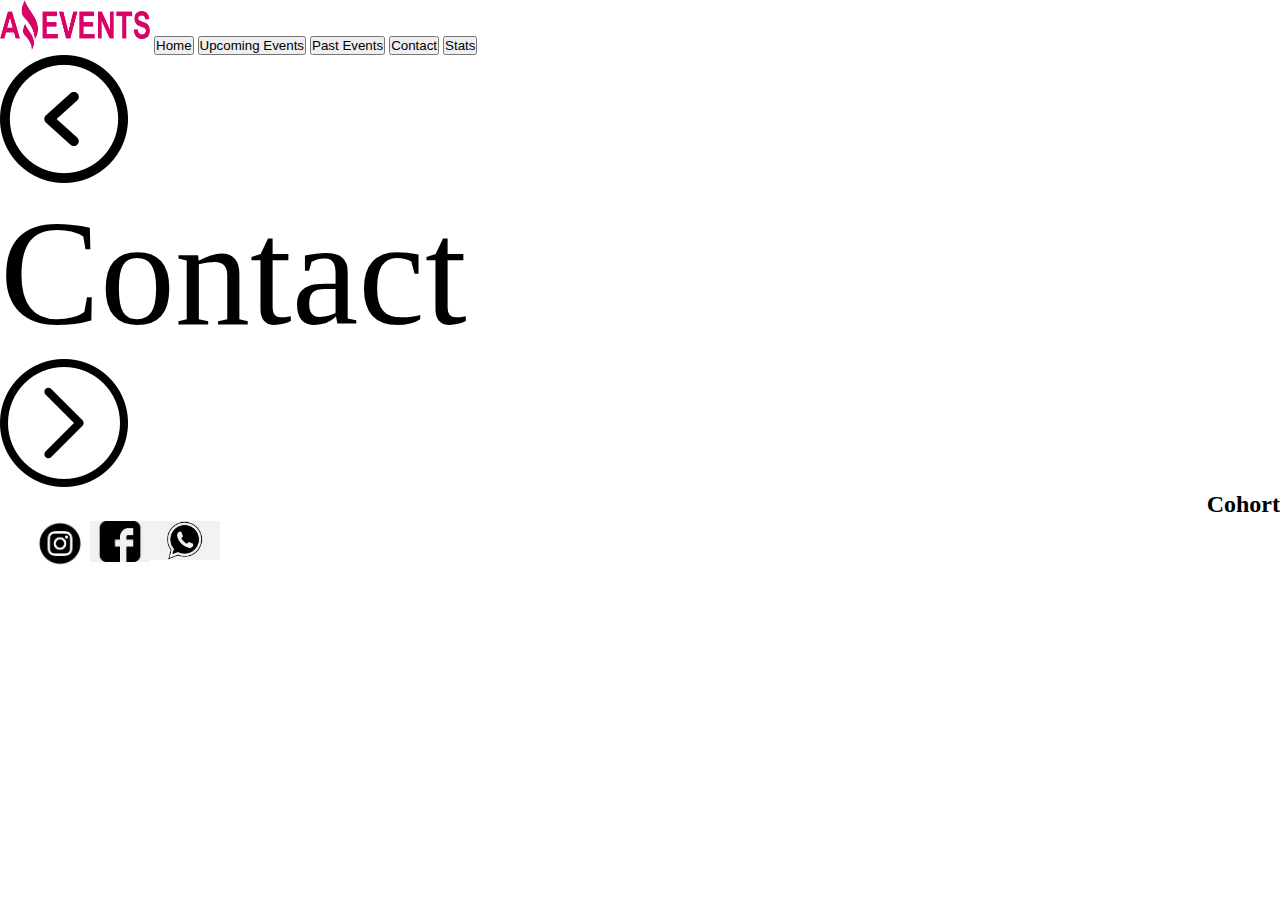
==== contact.html @ 087b2734 "home terminado" ====
<!DOCTYPE html>
<html lang="en">
<head>
    <meta charset="UTF-8">
    <meta http-equiv="X-UA-Compatible" content="IE=edge">
    <meta name="viewport" content="width=device-width, initial-scale=1.0">
    <title>Contact</title>
    <link rel="stylesheet" href="./styles/style.css">
    <link href="https://cdn.jsdelivr.net/npm/bootstrap@5.3.0-alpha1/dist/css/bootstrap.min.css" rel="stylesheet" integrity="sha384-GLhlTQ8iRABdZLl6O3oVMWSktQOp6b7In1Zl3/Jr59b6EGGoI1aFkw7cmDA6j6gD" crossorigin="anonymous">
</head>
<body>
    <section>

        <nav class="navbar bg-body-tertiary">
            <div class="container-fluid">
                
              <a class="navbar-brand" href="#">
                <img src="/assets/img/LogoAmazingEvents.png" alt="Logo" width="150" height="50" class="d-inline-block align-text-top"></a>
                    <a href="./index.html"><button class="btn btn-outline-success me-2" type="button">Home</button></a>
                    <a href="./UpcominEvents.html"><button class="btn btn-sm btn-outline-secondary" type="button">Upcoming Events</button></a>
                    <a href="./pastEvents.html"><button class="btn btn-sm btn-outline-secondary" type="button">Past Events</button></a>
                    <a href="./contact.html"><button class="btn btn-sm btn-outline-secondary" type="button">Contact</button></a>
                    <a href="./stats.html"><button class="btn btn-sm btn-outline-secondary" type="button">Stats</button></a>
            </div>
          </nav>
    </section>
    <section>
        <a href="./pastEvents.html"><img src="./assets/img/8019993.png" alt=""></a>
       <p class="bText">Contact</p>
        <a href="./stats.html"><img src="./assets/img/3519442.png" alt=""></a>
    </section>
    <section>
       
         
    </section>
    <footer>
        <div class="social">
        <a href=""><img src="./assets/img/download.png" alt="Instagram" width="60px"></a>
        <a href=""><img src="./assets/img/face.png" alt="Instagram" width="60px"></a>
        <a href=""><img src="./assets/img/whatsapp.png" alt="whatsapp" width="70px"></a>
        </div>
        <h2>Cohort</h2>
    </footer>
    <script src="https://cdn.jsdelivr.net/npm/bootstrap@5.3.0-alpha1/dist/js/bootstrap.bundle.min.js" integrity="sha384-w76AqPfDkMBDXo30jS1Sgez6pr3x5MlQ1ZAGC+nuZB+EYdgRZgiwxhTBTkF7CXvN" crossorigin="anonymous"></script>
</body>
</html>
---- styles/style.css ----
* {
    padding: 0%;
    margin: 0%;
}

.banner {
    display: flex;
    align-items: center;
    justify-content: space-between;
    padding: 40px;
}
.bText {
    font-size: 150px;
    
}

.sectionF {
    display: flex;
    align-items: center;
}

.search {
    width: 30px;
}
.card-group {
    margin-bottom: 150px;
    margin-top: 70px;
}

form {
    display: flex;
    align-content: space-around;
    margin-right: 20px;
}

label{
    margin-right: 20px;
    margin-left: 10px;
}

footer {
    display: flex;
    height: 50px;
    justify-content: space-between;
}

.social {
    display: flex;
    margin: 20px;
    padding: 10px;
    justify-content: space-between;
    
}
.aSocial{
width: 50%;
height: 50px;
display:flex ;
}
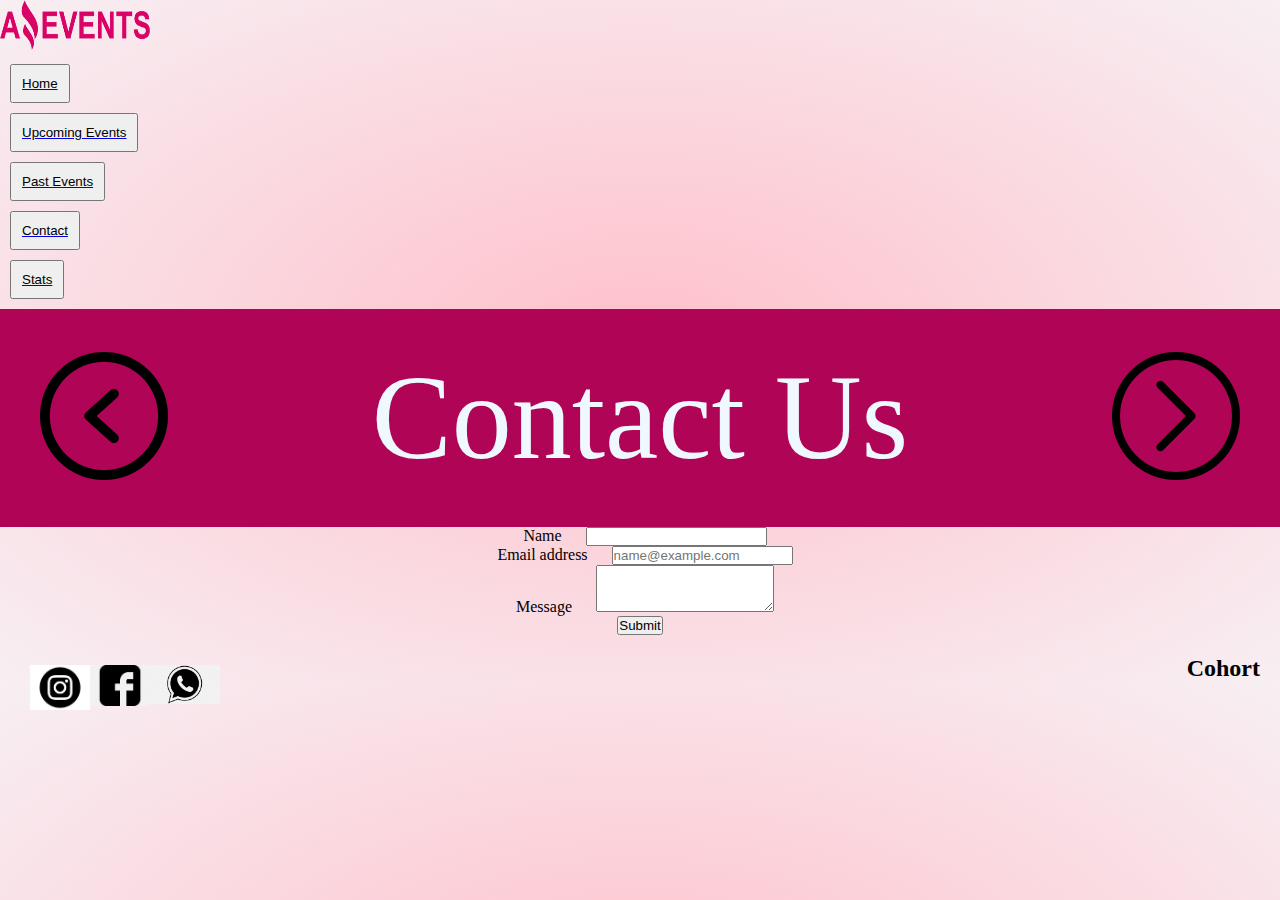
==== commit cda77724: "agregado de estilos css" ====
--- a/contact.html
+++ b/contact.html
@@ -24,14 +24,25 @@
             </div>
           </nav>
     </section>
-    <section>
+    <section class="banner">
         <a href="./pastEvents.html"><img src="./assets/img/8019993.png" alt=""></a>
-       <p class="bText">Contact</p>
+       <p class="bText">Contact Us</p>
         <a href="./stats.html"><img src="./assets/img/3519442.png" alt=""></a>
     </section>
-    <section>
-       
-         
+    <section class="contactSect">
+        <div class="mb3">
+            <label for="Nameclass="form-label">Name</label>
+            <input type="text" class="form-control" id="Name" placeholder="">
+          </div>
+        <div class="mb-3">
+            <label for="email" class="form-label">Email address</label>
+            <input type="email" class="form-control" id="email" placeholder="name@example.com">
+          </div>
+          <div class="mb-3">
+            <label for="exampleFormControlTextarea1" class="form-label">Message</label>
+            <textarea class="form-control" id="exampleFormControlTextarea1" rows="3"></textarea>
+          </div>
+          <button type="submit">Submit</button>
     </section>
     <footer>
         <div class="social">
--- a/styles/style.css
+++ b/styles/style.css
@@ -1,17 +1,27 @@
 * {
     padding: 0%;
     margin: 0%;
+    box-sizing: border-box;
+    
 }
+
+body {
+    
+     background: content-box radial-gradient(pink, rgb(247, 239, 243));
+}
+
 
 .banner {
     display: flex;
     align-items: center;
     justify-content: space-between;
     padding: 40px;
+    background-color: rgb(176, 4, 87);
+    
 }
 .bText {
-    font-size: 150px;
-    
+    font-size: 120px;
+    color: aliceblue;
 }
 
 .sectionF {
@@ -23,8 +33,11 @@
     width: 30px;
 }
 .card-group {
+    display: flex;
     margin-bottom: 150px;
     margin-top: 70px;
+    padding: 10px;
+    align-content:space-between ;
 }
 
 form {
@@ -36,8 +49,24 @@
 label{
     margin-right: 20px;
     margin-left: 10px;
+    border-color: crimson;
+    border: 5px;
+}
+input {
+
 }
 
+div>img {
+    height: 180px;
+}
+
+.card-group {
+    border: 20px;
+    background-color: pink;
+}
+.card-body {
+    background-color: #f3a6b3;
+}
 footer {
     display: flex;
     height: 50px;
@@ -55,4 +84,44 @@
 width: 50%;
 height: 50px;
 display:flex ;
-}+}
+
+h2 {
+    margin: 20px;
+}
+
+.contactSect {
+    display: flex;
+    flex-direction: column;
+    align-items: center; 
+}
+
+.btn {
+    display: flex;
+    padding: 10px;
+    margin: 10px;
+    align-items: flex-end;
+    align-content: flex-end;
+
+}
+
+.ver {
+    background-color: rgb(240, 130, 147);
+    display: flex;
+    align-content: space-between;
+
+}
+
+table {
+    margin: 20px;
+    padding: 10px;
+    border: 5px;
+    display: flex;
+}
+td {
+    border: 2px;
+}
+tr {
+    border: 5px;
+    padding: 15px;
+}
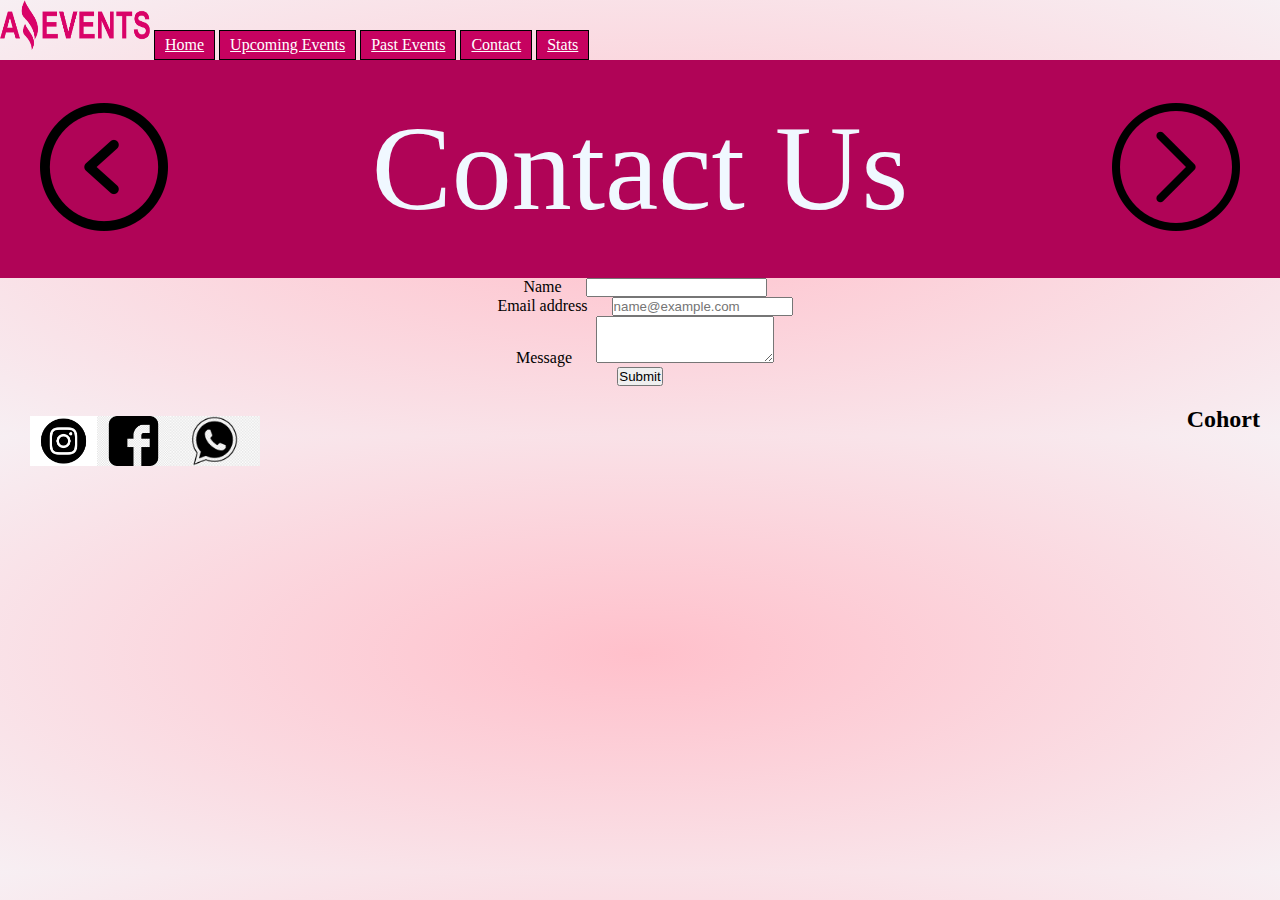
==== commit ca7c78b8: "ccambios en codigo html y css" ====
--- a/contact.html
+++ b/contact.html
@@ -16,11 +16,11 @@
                 
               <a class="navbar-brand" href="#">
                 <img src="/assets/img/LogoAmazingEvents.png" alt="Logo" width="150" height="50" class="d-inline-block align-text-top"></a>
-                    <a href="./index.html"><button class="btn btn-outline-success me-2" type="button">Home</button></a>
-                    <a href="./UpcominEvents.html"><button class="btn btn-sm btn-outline-secondary" type="button">Upcoming Events</button></a>
-                    <a href="./pastEvents.html"><button class="btn btn-sm btn-outline-secondary" type="button">Past Events</button></a>
-                    <a href="./contact.html"><button class="btn btn-sm btn-outline-secondary" type="button">Contact</button></a>
-                    <a href="./stats.html"><button class="btn btn-sm btn-outline-secondary" type="button">Stats</button></a>
+                <a class="aNav" href="./index.html">Home</a>
+                <a class="aNav" href="./UpcominEvents.html">Upcoming Events</a>
+                <a class="aNav" href="./pastEvents.html">Past Events</a>
+                <a class="aNav" href="./contact.html">Contact</a>
+                <a class="aNav" href="./stats.html">Stats</a>
             </div>
           </nav>
     </section>
@@ -31,7 +31,7 @@
     </section>
     <section class="contactSect">
         <div class="mb3">
-            <label for="Nameclass="form-label">Name</label>
+            <label for="Name" class="form-label">Name</label>
             <input type="text" class="form-control" id="Name" placeholder="">
           </div>
         <div class="mb-3">
@@ -42,13 +42,13 @@
             <label for="exampleFormControlTextarea1" class="form-label">Message</label>
             <textarea class="form-control" id="exampleFormControlTextarea1" rows="3"></textarea>
           </div>
-          <button type="submit">Submit</button>
+          <button class="ver" type="submit">Submit</button>
     </section>
     <footer>
         <div class="social">
-        <a href=""><img src="./assets/img/download.png" alt="Instagram" width="60px"></a>
-        <a href=""><img src="./assets/img/face.png" alt="Instagram" width="60px"></a>
-        <a href=""><img src="./assets/img/whatsapp.png" alt="whatsapp" width="70px"></a>
+            <a class="aSocial" href=""><img src="./assets/img/download.png" alt="Instagram"></a>
+            <a class="aSocial" href=""><img src="./assets/img/face.png" alt="Instagram"></a>
+            <a class="aSocial" href=""><img src="./assets/img/whatsapp.png" alt="whatsapp"></a>
         </div>
         <h2>Cohort</h2>
     </footer>
--- a/styles/style.css
+++ b/styles/style.css
@@ -3,6 +3,9 @@
     margin: 0%;
     box-sizing: border-box;
     
+}
+main {
+    display: flex;
 }
 
 body {
@@ -10,6 +13,18 @@
      background: content-box radial-gradient(pink, rgb(247, 239, 243));
 }
 
+nav {
+    position: relative;
+}
+
+.aNav {
+    display: inline-block;
+    background-color: rgb(198, 2, 96);
+    color: white;
+    padding: 5px 10px;
+    border: 1px solid black;
+    
+}
 
 .banner {
     display: flex;
@@ -52,9 +67,6 @@
     border-color: crimson;
     border: 5px;
 }
-input {
-
-}
 
 div>img {
     height: 180px;
@@ -80,7 +92,7 @@
     justify-content: space-between;
     
 }
-.aSocial{
+div >.aSocial{
 width: 50%;
 height: 50px;
 display:flex ;
@@ -105,23 +117,67 @@
 
 }
 
-.ver {
+div .ver {
     background-color: rgb(240, 130, 147);
     display: flex;
-    align-content: space-between;
+    align-items:center ;
+    padding: 7px;
+    border: 1px solid black;
 
 }
 
 table {
-    margin: 20px;
+    margin: 20px 10px;
     padding: 10px;
-    border: 5px;
+    border: 1px solid black;
     display: flex;
+    border-color: crimson;
+    color: darkred;
+    align-items: center;
+    justify-content: center;
 }
+
+
+
 td {
-    border: 2px;
+    border: 1px solid rgb(73, 2, 16);
+    padding: 15px 20px;
+    height: 30px;
 }
 tr {
+    border: 1px solid rgb(73, 2, 16);
+    padding: 20px 10px;
+    
+    height: 40px;
+}
+.primTab{
+    background-color: rgb(240, 130, 147);
+    padding: 10px;
+    border: 1px solid rgb(73, 2, 16);
+}
+
+
+.detailsSec {
+    display: flex;
+    align-items: center;
+    justify-content: center;
+    height: 400px;
+    margin-top: 30px;
+    background-color: #f3a6b3;
+    
+    
+}
+
+.card2 {
+    display: flex;
+    height: 300px;
+    width: 300px;
+    align-content: space-around;
+    justify-content: center;
+    align-items: center;
+    padding: 40px;
+    text-align: center;
     border: 5px;
-    padding: 15px;
+    background-color: #dc5269;
 }
+
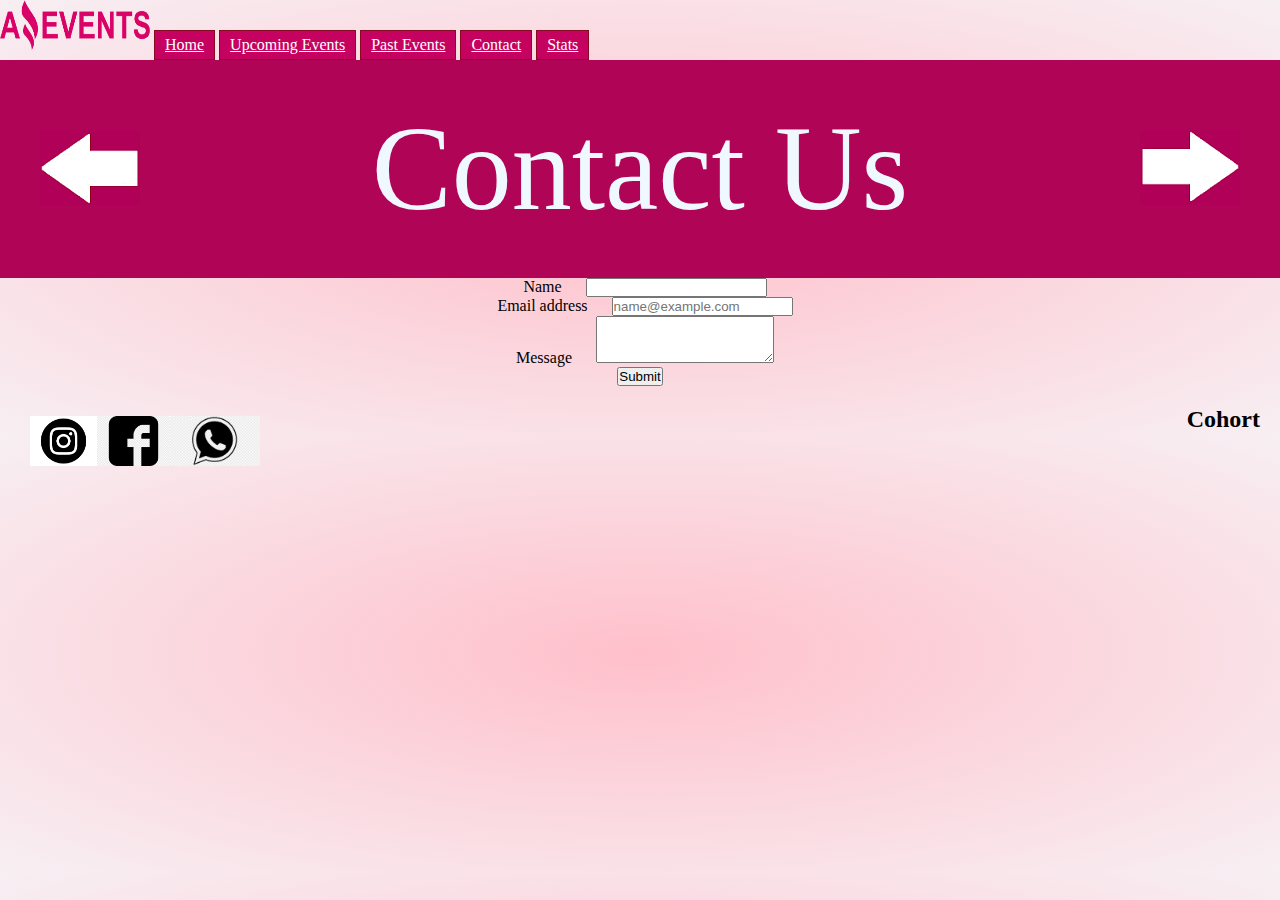
==== commit 663e0256: "cambios esteticos" ====
--- a/contact.html
+++ b/contact.html
@@ -25,9 +25,9 @@
           </nav>
     </section>
     <section class="banner">
-        <a href="./pastEvents.html"><img src="./assets/img/8019993.png" alt=""></a>
+        <a href="./pastEvents.html"><img src="./assets/img/f_izq.png" alt=""></a>
        <p class="bText">Contact Us</p>
-        <a href="./stats.html"><img src="./assets/img/3519442.png" alt=""></a>
+        <a href="./stats.html"><img src="./assets/img/fDer.png" alt=""></a>
     </section>
     <section class="contactSect">
         <div class="mb3">
--- a/styles/style.css
+++ b/styles/style.css
@@ -22,7 +22,7 @@
     background-color: rgb(198, 2, 96);
     color: white;
     padding: 5px 10px;
-    border: 1px solid black;
+    border: 1px solid rgb(138, 8, 34);
     
 }
 
@@ -114,48 +114,52 @@
     margin: 10px;
     align-items: flex-end;
     align-content: flex-end;
-
+    
 }
 
 div .ver {
     background-color: rgb(240, 130, 147);
     display: flex;
     align-items:center ;
+    justify-content: center;
     padding: 7px;
-    border: 1px solid black;
-
-}
-
-table {
-    margin: 20px 10px;
-    padding: 10px;
-    border: 1px solid black;
-    display: flex;
-    border-color: crimson;
-    color: darkred;
-    align-items: center;
-    justify-content: center;
-}
-
-
-
-td {
     border: 1px solid rgb(73, 2, 16);
-    padding: 15px 20px;
-    height: 30px;
-}
-tr {
-    border: 1px solid rgb(73, 2, 16);
-    padding: 20px 10px;
-    
-    height: 40px;
-}
-.primTab{
+    color: antiquewhite;
+    width: 100px;
+}
+
+table{
+    padding: 20px;
+    margin: 20px;
+    border: 1px solid rgb(176, 4, 87);
+}
+
+thead {
+    border: 1px solid rgb(176, 4, 87) !important;
     background-color: rgb(240, 130, 147);
-    padding: 10px;
-    border: 1px solid rgb(73, 2, 16);
-}
-
+    padding: 20px;
+    color: antiquewhite;
+}
+tbody {
+    border: 1px solid rgb(176, 4, 87) !important;
+    padding: 20px !important;
+    margin: 20px !important;
+}
+tr{
+    border: 1px solid rgb(176, 4, 87) !important;
+    padding: 20px;
+    margin: 20px;
+}
+th{
+    border: 1px solid rgb(176, 4, 87) !important;
+    width: 1500px;
+}
+td{
+    border: 1px solid rgb(176, 4, 87) !important;
+    padding: 10px;
+    margin: 10px;
+    
+}
 
 .detailsSec {
     display: flex;
@@ -181,3 +185,43 @@
     background-color: #dc5269;
 }
 
+@media only screen and (min-width: 320px) and (max-width: 767px) {
+    body{display: flex;
+    flex-direction: column;}
+    section{
+        display: flex;
+    }
+    div{
+        display: flex;
+        flex-direction: column;
+    }
+    footer>img{
+        display: flex;
+        height: 50px;
+        width: 50px !important;
+    }
+}
+
+@media only screen and (min-width: 768px) and (max-width: 1023px) {
+    body{
+        display: flex;
+        flex-direction: column;
+    }
+    section{
+        display: flex;
+    }
+    div{
+        display: flex;
+        flex-direction: column;
+    }
+    footer>img{
+        display: flex;
+        height: 50px;
+        width: 50px !important;
+    }
+}
+
+@media only screen and (min-width: 1024px) and (max-width: 1339px) {
+
+
+}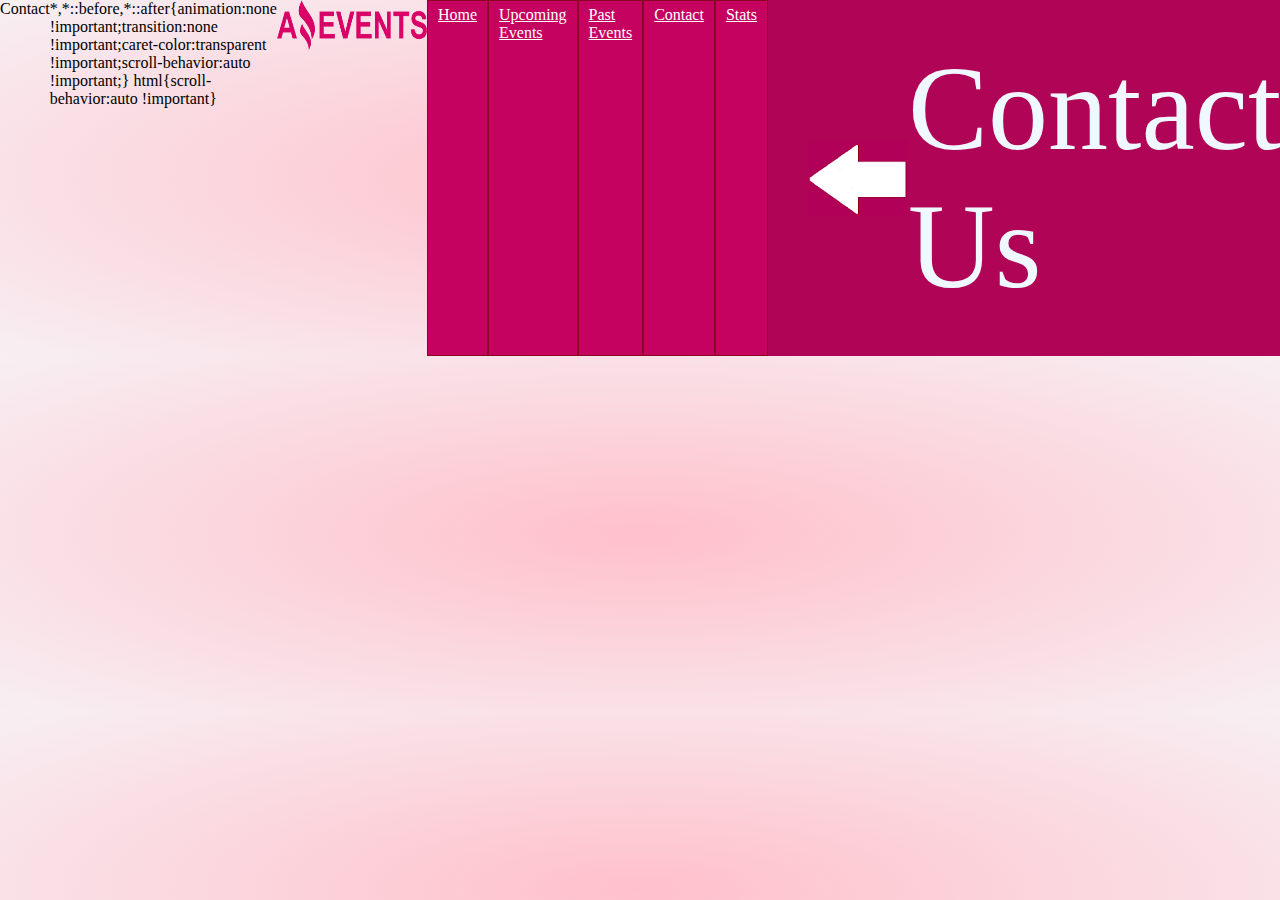
==== commit f77cd83c: "button fixed" ====
--- a/contact.html
+++ b/contact.html
@@ -42,7 +42,7 @@
             <label for="exampleFormControlTextarea1" class="form-label">Message</label>
             <textarea class="form-control" id="exampleFormControlTextarea1" rows="3"></textarea>
           </div>
-          <button class="ver" type="submit">Submit</button>
+          <button class="submit" type="submit">Submit</button>
     </section>
     <footer>
         <div class="social">
--- a/styles/style.css
+++ b/styles/style.css
@@ -184,6 +184,16 @@
     border: 5px;
     background-color: #dc5269;
 }
+button {
+    background-color: rgb(240, 130, 147);
+    display: flex;
+    align-items:center ;
+    justify-content: center;
+    padding: 7px;
+    border: 1px solid rgb(73, 2, 16);
+    color: antiquewhite;
+    width: 100px;
+}
 
 @media only screen and (min-width: 320px) and (max-width: 767px) {
     body{display: flex;
@@ -195,7 +205,7 @@
         display: flex;
         flex-direction: column;
     }
-    footer>img{
+    footer img{
         display: flex;
         height: 50px;
         width: 50px !important;
@@ -210,18 +220,44 @@
     section{
         display: flex;
     }
+   
     div{
         display: flex;
         flex-direction: column;
     }
-    footer>img{
-        display: flex;
+    footer img{
+        display: flex !important;
+        justify-content: space-around;
         height: 50px;
-        width: 50px !important;
-    }
-}
+        width: 50px ;
+        flex-direction: row !important;
+    }
+    .card-group{
+        display: flex;
+        flex-direction: column;
+    }
+    .card-body{
+        display:flex
+    }
+    .card{
+        display: flex;
+    }
+    
+    .card>img{
+        display: flex !important;
+         flex-direction: column !important;
+        flex-wrap: wrap !important;
+        
+    }
+.card-group>.card{
+    display: flex;
+    flex-wrap: wrap-reverse;
+    
+}
+    }
 
 @media only screen and (min-width: 1024px) and (max-width: 1339px) {
-
-
+*{
+display: flex;
+}
 }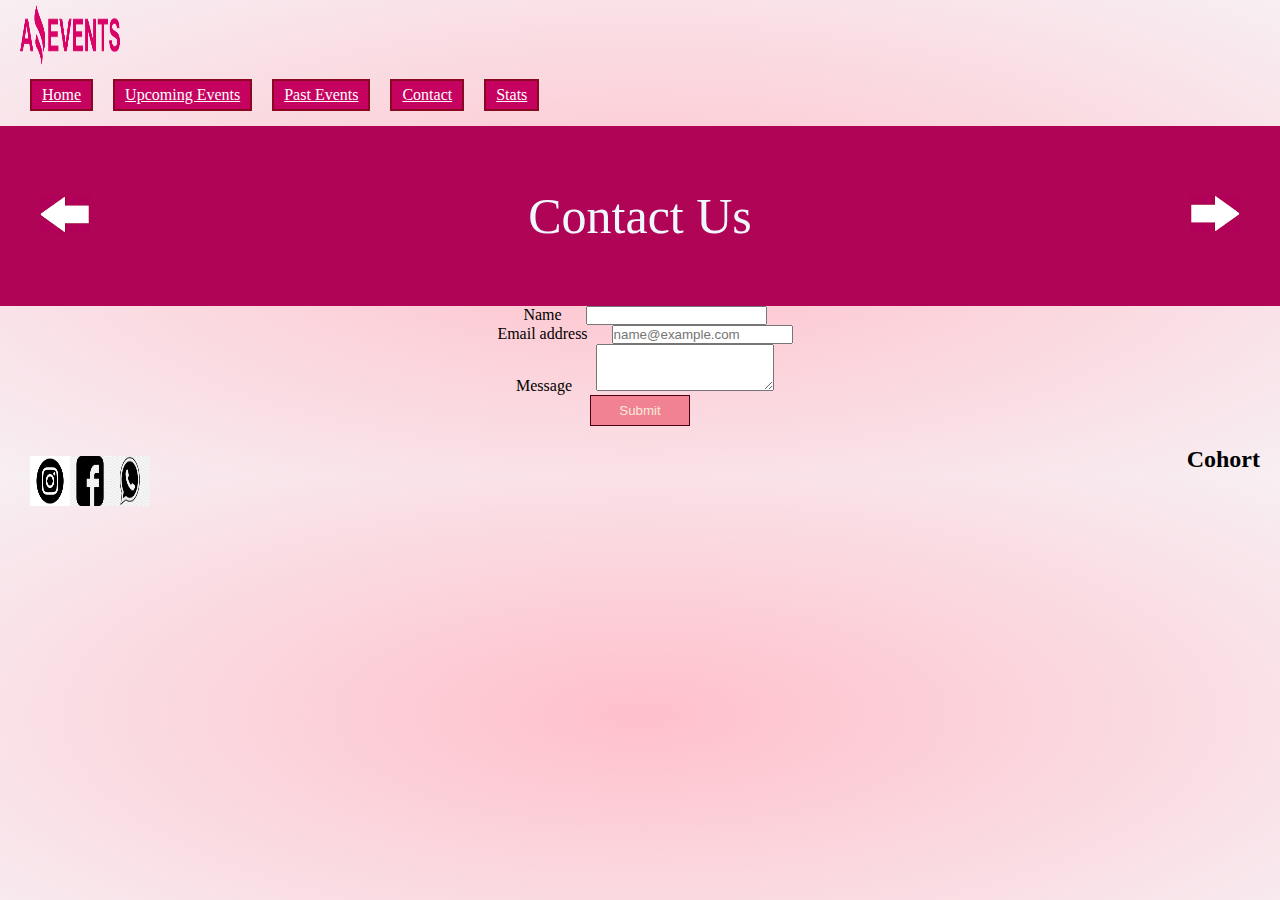
==== commit a8c45001: "correcciones esteticas" ====
--- a/contact.html
+++ b/contact.html
@@ -7,23 +7,23 @@
     <title>Contact</title>
     <link rel="stylesheet" href="./styles/style.css">
     <link href="https://cdn.jsdelivr.net/npm/bootstrap@5.3.0-alpha1/dist/css/bootstrap.min.css" rel="stylesheet" integrity="sha384-GLhlTQ8iRABdZLl6O3oVMWSktQOp6b7In1Zl3/Jr59b6EGGoI1aFkw7cmDA6j6gD" crossorigin="anonymous">
-</head>
+    <link rel="icon" href="./assets/img/LogoAmazingEventsCH.png">
+  </head>
 <body>
-    <section>
-
-        <nav class="navbar bg-body-tertiary">
-            <div class="container-fluid">
-                
-              <a class="navbar-brand" href="#">
-                <img src="/assets/img/LogoAmazingEvents.png" alt="Logo" width="150" height="50" class="d-inline-block align-text-top"></a>
-                <a class="aNav" href="./index.html">Home</a>
-                <a class="aNav" href="./UpcominEvents.html">Upcoming Events</a>
-                <a class="aNav" href="./pastEvents.html">Past Events</a>
-                <a class="aNav" href="./contact.html">Contact</a>
-                <a class="aNav" href="./stats.html">Stats</a>
-            </div>
-          </nav>
-    </section>
+  <section class="navSect">
+    <nav>
+      <div class="navbar">
+        <img src="/assets/img/LogoAmazingEvents.png" alt="Logo"  class="logo"></a>
+        <div class="aContent">
+        <a class="aNav" href="./index.html">Home</a>
+        <a class="aNav" href="./UpcominEvents.html">Upcoming Events</a>
+        <a class="aNav" href="./pastEvents.html">Past Events</a>
+        <a class="aNav" href="./contact.html">Contact</a>
+        <a class="aNav" href="./stats.html">Stats</a>
+        </div>
+      </div>
+    </nav>
+</section>
     <section class="banner">
         <a href="./pastEvents.html"><img src="./assets/img/f_izq.png" alt=""></a>
        <p class="bText">Contact Us</p>
--- a/styles/style.css
+++ b/styles/style.css
@@ -1,8 +1,7 @@
 * {
     padding: 0%;
-    margin: 0%;
+    margin: 0%;    
     box-sizing: border-box;
-    
 }
 main {
     display: flex;
@@ -14,16 +13,30 @@
 }
 
 nav {
-    position: relative;
+    display: flex;
+    align-content: space-around;
+    margin: 5px 20px;
+    justify-content: flex-end;
+}
+.aContent{
+    display: flex;
+    flex-wrap: wrap;
+    align-content: space-between;
+    
+}
+
+.logo {
+    width: 100px;
+    height: 60px;
 }
 
 .aNav {
-    display: inline-block;
+    display: flex;
     background-color: rgb(198, 2, 96);
     color: white;
     padding: 5px 10px;
-    border: 1px solid rgb(138, 8, 34);
-    
+    border: 2px solid rgb(138, 8, 34);
+    margin: 10px;
 }
 
 .banner {
@@ -32,33 +45,33 @@
     justify-content: space-between;
     padding: 40px;
     background-color: rgb(176, 4, 87);
-    
+    height: 180px;
+}
+.banner img{
+    width: 50px;
 }
 .bText {
-    font-size: 120px;
+    font-size: 50px;
     color: aliceblue;
 }
 
 .sectionF {
     display: flex;
-    align-items: center;
+    flex-wrap: wrap;
+   
 }
 
 .search {
-    width: 30px;
-}
-.card-group {
-    display: flex;
-    margin-bottom: 150px;
-    margin-top: 70px;
-    padding: 10px;
-    align-content:space-between ;
-}
+    width: 20px;
+}
+
 
 form {
     display: flex;
-    align-content: space-around;
+    flex-wrap: wrap;
+    justify-content: space-between;
     margin-right: 20px;
+    font-size: 20px;
 }
 
 label{
@@ -67,22 +80,69 @@
     border-color: crimson;
     border: 5px;
 }
+input{
+    flex-wrap: wrap;
+}
+
+.form-contr{
+width: 50px;
+height: 20px;
+}
 
 div>img {
     height: 180px;
 }
 
 .card-group {
+    display: flex;
+    margin-bottom: 150px;
+    margin-top: 70px;
+    padding: 10px;
     border: 20px;
-    background-color: pink;
-}
+    background-color: pink; 
+    flex-wrap:wrap ;
+}
+
 .card-body {
     background-color: #f3a6b3;
-}
+    display: flex;
+    flex-direction: column;
+}
+
+.cardSect{
+    display: flex;
+}
+
+.card {
+    margin:10px 40px;
+}
+
+div .ver {
+    background-color: rgb(240, 130, 147);
+    display: flex;
+    justify-content: center;
+    padding: 10px;
+    border: 1px solid rgb(228, 75, 106);
+    color: antiquewhite;
+    width: 100px;
+    margin-left: 90px;
+}
+
+.card-img-top{
+    padding: 10px;
+    background-color: #f3a6b3;
+}
+.footCard{
+    display: flex;
+    flex-direction: row;
+}
+
 footer {
     display: flex;
     height: 50px;
     justify-content: space-between;
+    align-content: center;
+    
 }
 
 .social {
@@ -90,7 +150,10 @@
     margin: 20px;
     padding: 10px;
     justify-content: space-between;
-    
+    width: 100px;
+}
+footer img{
+    width: 40px;
 }
 div >.aSocial{
 width: 50%;
@@ -117,16 +180,7 @@
     
 }
 
-div .ver {
-    background-color: rgb(240, 130, 147);
-    display: flex;
-    align-items:center ;
-    justify-content: center;
-    padding: 7px;
-    border: 1px solid rgb(73, 2, 16);
-    color: antiquewhite;
-    width: 100px;
-}
+
 
 table{
     padding: 20px;
@@ -163,6 +217,7 @@
 
 .detailsSec {
     display: flex;
+    flex-wrap: wrap;
     align-items: center;
     justify-content: center;
     height: 400px;
@@ -195,69 +250,83 @@
     width: 100px;
 }
 
-@media only screen and (min-width: 320px) and (max-width: 767px) {
-    body{display: flex;
-    flex-direction: column;}
-    section{
-        display: flex;
-    }
-    div{
+@media only screen and (min-width: 768px) and (max-width: 1023px) {
+    .navbar{
+        display: flex;
+        flex-wrap: nowrap !important;
+        justify-content: space-around;
+    }
+    .logo {
+        margin-right: 70px;
+    }
+    
+    .dflex {
+        height: 40px !important;
+        margin-top: 20px;
+        margin-right: 10px;
+        padding: 5px !important;
+         flex-wrap: nowrap;
+    }
+    
+    .btnSuccess{
+        margin-left: 10px;
+
+    }
+
+    .card-body {
+        height: 300px;
+        width: 200px;
         display: flex;
         flex-direction: column;
     }
-    footer img{
-        display: flex;
-        height: 50px;
-        width: 50px !important;
-    }
-}
-
-@media only screen and (min-width: 768px) and (max-width: 1023px) {
-    body{
-        display: flex;
-        flex-direction: column;
-    }
-    section{
-        display: flex;
-    }
-   
-    div{
-        display: flex;
-        flex-direction: column;
-    }
-    footer img{
-        display: flex !important;
-        justify-content: space-around;
-        height: 50px;
-        width: 50px ;
-        flex-direction: row !important;
-    }
-    .card-group{
-        display: flex;
-        flex-direction: column;
-    }
-    .card-body{
-        display:flex
-    }
-    .card{
-        display: flex;
-    }
-    
-    .card>img{
-        display: flex !important;
-         flex-direction: column !important;
-        flex-wrap: wrap !important;
+    
+    .cardSect{
+        display: flex;
+    }
+    
+    .card {
+        width: 300px; 
+        margin: 10px 20px;
+    }
+    
+    .card-img-top{
+        width: 200px !important;
+    }
+
+    div .ver {
+        display: flex;
+        padding: 10px;
+        margin-left: 20px;
+    }
+    
+    .card-img-top{
+        padding: 10px;
+    }
+    .footCard{
+        display: flex;
+        flex-direction: row;
+    }
+}
+    @media only screen and (min-width: 1024px){
+        nav{
+            display: block !important;
+        }
+        form{
+            flex-wrap: nowrap;
+        }
+        .sectionF{
+            flex-wrap: nowrap;
+            align-items: center;
+        }
+
+        .dflex {
+            height: 40px !important;
+            padding: 5px !important;
+            flex-wrap: nowrap;
+        }
         
-    }
-.card-group>.card{
-    display: flex;
-    flex-wrap: wrap-reverse;
-    
-}
-    }
-
-@media only screen and (min-width: 1024px) and (max-width: 1339px) {
-*{
-display: flex;
-}
-}+        .btnSuccess{
+            margin-left: 10px;
+    
+        }
+    }
